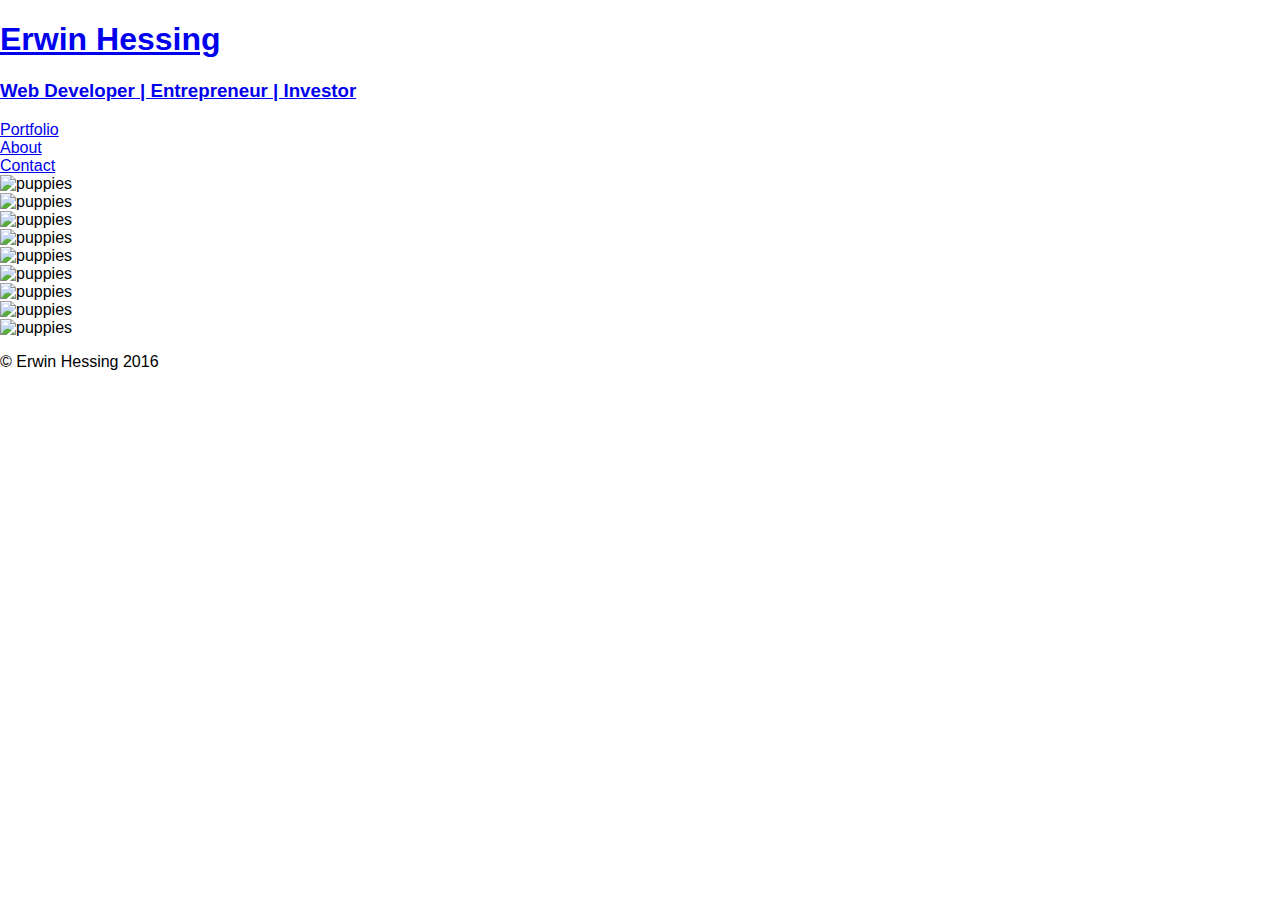
==== index.html @ 4191e218 "Added Images" ====
<!DOCTYPE html>
<html>
  <head>
    <meta charset="utf-8">
    <link rel="stylesheet" href="css/style.css" typetype="text/css" />
    <link rel="stylesheet" href="css/normalize.css" typetype="text/css" />
    <title>Erwin Hessing Portfolio</title>      
    </style>
  </head>
  <body>
    <header>
      <a href="index.html">
        <h1>Erwin Hessing</h1>
        <h3>Web Developer | Entrepreneur | Investor</h3>
      </a>
      <nav>
        <ul>
          <li><a href="index.html">Portfolio</a></li>
          <li><a href="about.html">About</a></li>
          <li><a href="contact.html">Contact</a></li>
          
        </ul>
      </nav>
      
      
      
    </header>
    <section>
      <ul>
        <li><img src="https://wallpaperscraft.com/image/husky_puppy_blue-eyed_baby_52672_1024x768.jpg" alt="puppies"> </li>
        <li><img src="http://www.wallpaperhi.com/thumbnails/detail/20120317/animals%20dogs%20puppies%201024x768%20wallpaper_www.wallpaperhi.com_99.jpg" alt="puppies"></li>
        <li><img src="http://www.mrwallpaper.com/wallpapers/corgi-puppy-1024x768.jpg" alt="puppies"></li>
        <li><img src="http://www.mrwallpaper.com/wallpapers/Yawning-Puppy-1024x768.jpg" alt="puppies"> </li>
        <li><img src="http://eskipaper.com/images/cute-puppy-14.jpg" alt="puppies"></li>
        <li><img src="http://www.mrwallpaper.com/wallpapers/corgi-puppies-1024x768.jpg" alt="puppies"></li>
        <li><img src="http://www.mrwallpaper.com/wallpapers/puppy-husky-1024x768.jpg" alt="puppies"> </li>
        <li><img src="http://cdn.allwallpaper.in/wallpapers/1024x768/9709/animals-dogs-puppies-retriever-1024x768-wallpaper.jpg" alt="puppies"></li>
        <li><img src="http://www.wallpapersxl.com/wallpapers/1024x768/westie/188819/westie-puppies-188819.jpg" alt="puppies"></li>
      </ul>
    </section>
    <footer>
      <p>&copy Erwin Hessing 2016 </p>
    </footer>
  </body>
</html>
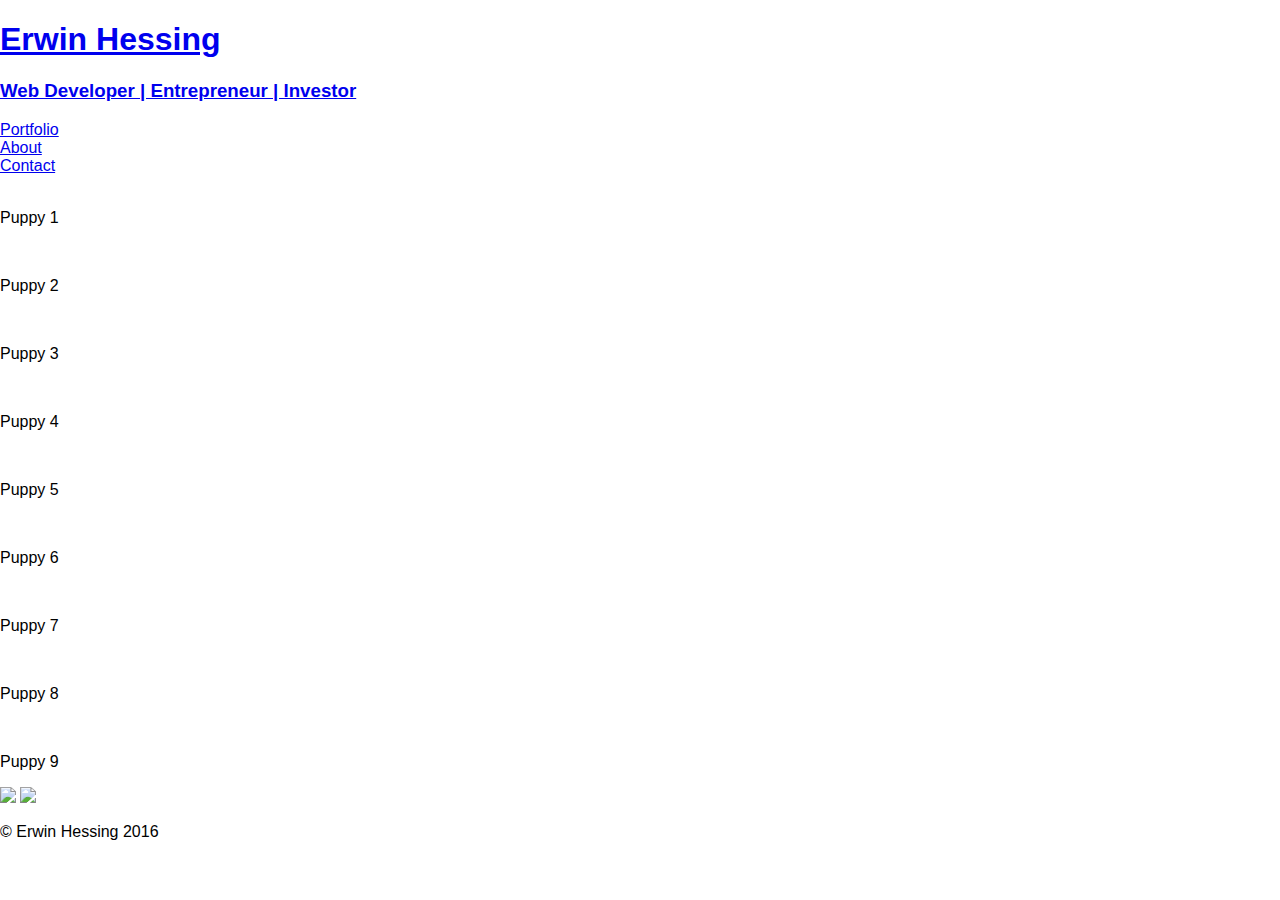
==== commit 5960ed8d: "Added Social Media Icons" ====
--- a/index.html
+++ b/index.html
@@ -27,18 +27,47 @@
     </header>
     <section>
       <ul>
-        <li><img src="https://wallpaperscraft.com/image/husky_puppy_blue-eyed_baby_52672_1024x768.jpg" alt="puppies"> </li>
-        <li><img src="http://www.wallpaperhi.com/thumbnails/detail/20120317/animals%20dogs%20puppies%201024x768%20wallpaper_www.wallpaperhi.com_99.jpg" alt="puppies"></li>
-        <li><img src="http://www.mrwallpaper.com/wallpapers/corgi-puppy-1024x768.jpg" alt="puppies"></li>
-        <li><img src="http://www.mrwallpaper.com/wallpapers/Yawning-Puppy-1024x768.jpg" alt="puppies"> </li>
-        <li><img src="http://eskipaper.com/images/cute-puppy-14.jpg" alt="puppies"></li>
-        <li><img src="http://www.mrwallpaper.com/wallpapers/corgi-puppies-1024x768.jpg" alt="puppies"></li>
-        <li><img src="http://www.mrwallpaper.com/wallpapers/puppy-husky-1024x768.jpg" alt="puppies"> </li>
-        <li><img src="http://cdn.allwallpaper.in/wallpapers/1024x768/9709/animals-dogs-puppies-retriever-1024x768-wallpaper.jpg" alt="puppies"></li>
-        <li><img src="http://www.wallpapersxl.com/wallpapers/1024x768/westie/188819/westie-puppies-188819.jpg" alt="puppies"></li>
+        <li>
+          <img src="https://wallpaperscraft.com/image/husky_puppy_blue-eyed_baby_52672_1024x768.jpg" alt=""> 
+          <p>Puppy 1</p>
+        </li>
+        <li>
+          <img src="http://www.wallpaperhi.com/thumbnails/detail/20120317/animals%20dogs%20puppies%201024x768%20wallpaper_www.wallpaperhi.com_99.jpg" alt="">
+          <p>Puppy 2</p>  
+        </li>
+        <li>
+          <img src="http://www.mrwallpaper.com/wallpapers/corgi-puppy-1024x768.jpg" alt="">
+          <p>Puppy 3</p>          
+        </li>
+        <li>
+          <img src="http://www.mrwallpaper.com/wallpapers/Yawning-Puppy-1024x768.jpg" alt=""> 
+          <p>Puppy 4</p>
+        </li>
+        <li>
+          <img src="http://eskipaper.com/images/cute-puppy-14.jpg" alt="">
+          <p>Puppy 5</p>        
+        </li>
+        <li>
+          <img src="http://www.mrwallpaper.com/wallpapers/corgi-puppies-1024x768.jpg" alt="">
+          <p>Puppy 6</p>        
+        </li>
+        <li>
+          <img src="http://www.mrwallpaper.com/wallpapers/puppy-husky-1024x768.jpg" alt=""> 
+          <p>Puppy 7</p>          
+        </li>
+        <li>
+          <img src="http://cdn.allwallpaper.in/wallpapers/1024x768/9709/animals-dogs-puppies-retriever-1024x768-wallpaper.jpg" alt="">
+          <p>Puppy 8</p>        
+        </li>
+        <li>
+          <img src="http://www.wallpapersxl.com/wallpapers/1024x768/westie/188819/westie-puppies-188819.jpg" alt="">
+          <p>Puppy 9</p>
+        </li>
       </ul>
     </section>
     <footer>
+      <a href="www.facebook.com"><img src="https://cdn0.iconfinder.com/data/icons/yooicons_set01_socialbookmarks/512/social_facebook_box_blue.png" alt"Facebook Account"></a>
+      <a href="www.twitter.com"><img src="http://www.freelargeimages.com/wp-content/uploads/2015/05/Twitter_Logo_Hd_Png_03.png" alt"Twitter Account"></a>
       <p>&copy Erwin Hessing 2016 </p>
     </footer>
   </body>
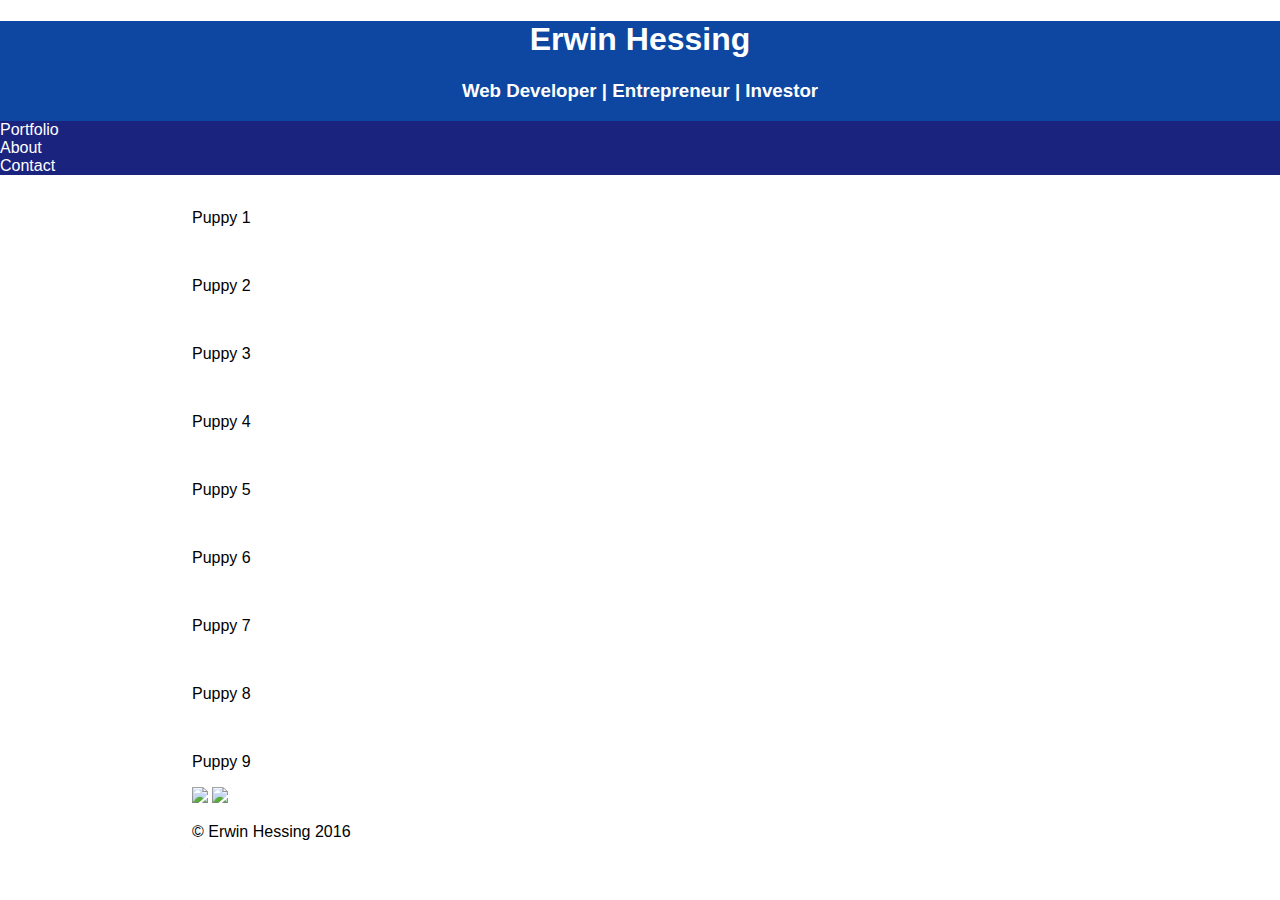
==== commit 2260ccba: "Basic CSS added" ====
--- a/index.html
+++ b/index.html
@@ -2,14 +2,15 @@
 <html>
   <head>
     <meta charset="utf-8">
+    <link rel="stylesheet" href="css/normalize.css" typetype="text/css" />    
     <link rel="stylesheet" href="css/style.css" typetype="text/css" />
-    <link rel="stylesheet" href="css/normalize.css" typetype="text/css" />
+
     <title>Erwin Hessing Portfolio</title>      
     </style>
   </head>
   <body>
     <header>
-      <a href="index.html">
+      <a href="index.html" id="logo">
         <h1>Erwin Hessing</h1>
         <h3>Web Developer | Entrepreneur | Investor</h3>
       </a>
@@ -21,54 +22,58 @@
           
         </ul>
       </nav>
-      
-      
-      
+     
+     
     </header>
-    <section>
-      <ul>
-        <li>
-          <img src="https://wallpaperscraft.com/image/husky_puppy_blue-eyed_baby_52672_1024x768.jpg" alt=""> 
-          <p>Puppy 1</p>
-        </li>
-        <li>
-          <img src="http://www.wallpaperhi.com/thumbnails/detail/20120317/animals%20dogs%20puppies%201024x768%20wallpaper_www.wallpaperhi.com_99.jpg" alt="">
-          <p>Puppy 2</p>  
-        </li>
-        <li>
-          <img src="http://www.mrwallpaper.com/wallpapers/corgi-puppy-1024x768.jpg" alt="">
-          <p>Puppy 3</p>          
-        </li>
-        <li>
-          <img src="http://www.mrwallpaper.com/wallpapers/Yawning-Puppy-1024x768.jpg" alt=""> 
-          <p>Puppy 4</p>
-        </li>
-        <li>
-          <img src="http://eskipaper.com/images/cute-puppy-14.jpg" alt="">
-          <p>Puppy 5</p>        
-        </li>
-        <li>
-          <img src="http://www.mrwallpaper.com/wallpapers/corgi-puppies-1024x768.jpg" alt="">
-          <p>Puppy 6</p>        
-        </li>
-        <li>
-          <img src="http://www.mrwallpaper.com/wallpapers/puppy-husky-1024x768.jpg" alt=""> 
-          <p>Puppy 7</p>          
-        </li>
-        <li>
-          <img src="http://cdn.allwallpaper.in/wallpapers/1024x768/9709/animals-dogs-puppies-retriever-1024x768-wallpaper.jpg" alt="">
-          <p>Puppy 8</p>        
-        </li>
-        <li>
-          <img src="http://www.wallpapersxl.com/wallpapers/1024x768/westie/188819/westie-puppies-188819.jpg" alt="">
-          <p>Puppy 9</p>
-        </li>
-      </ul>
-    </section>
-    <footer>
-      <a href="www.facebook.com"><img src="https://cdn0.iconfinder.com/data/icons/yooicons_set01_socialbookmarks/512/social_facebook_box_blue.png" alt"Facebook Account"></a>
-      <a href="www.twitter.com"><img src="http://www.freelargeimages.com/wp-content/uploads/2015/05/Twitter_Logo_Hd_Png_03.png" alt"Twitter Account"></a>
-      <p>&copy Erwin Hessing 2016 </p>
-    </footer>
+    
+    <div id="wrapper">
+      <section>
+        <ul>
+          <li>
+            <img src="https://wallpaperscraft.com/image/husky_puppy_blue-eyed_baby_52672_1024x768.jpg" alt=""> 
+            <p>Puppy 1</p>
+          </li>
+          <li>
+            <img src="http://www.wallpaperhi.com/thumbnails/detail/20120317/animals%20dogs%20puppies%201024x768%20wallpaper_www.wallpaperhi.com_99.jpg" alt="">
+            <p>Puppy 2</p>  
+          </li>
+          <li>
+            <img src="http://www.mrwallpaper.com/wallpapers/corgi-puppy-1024x768.jpg" alt="">
+            <p>Puppy 3</p>          
+          </li>
+          <li>
+            <img src="http://www.mrwallpaper.com/wallpapers/Yawning-Puppy-1024x768.jpg" alt=""> 
+            <p>Puppy 4</p>
+          </li>
+          <li>
+            <img src="http://eskipaper.com/images/cute-puppy-14.jpg" alt="">
+            <p>Puppy 5</p>        
+          </li>
+          <li>
+            <img src="http://www.mrwallpaper.com/wallpapers/corgi-puppies-1024x768.jpg" alt="">
+            <p>Puppy 6</p>        
+          </li>
+          <li>
+            <img src="http://www.mrwallpaper.com/wallpapers/puppy-husky-1024x768.jpg" alt=""> 
+            <p>Puppy 7</p>          
+          </li>
+          <li>
+            <img src="http://cdn.allwallpaper.in/wallpapers/1024x768/9709/animals-dogs-puppies-retriever-1024x768-wallpaper.jpg" alt="">
+            <p>Puppy 8</p>        
+          </li>
+          <li>
+            <img src="http://www.wallpapersxl.com/wallpapers/1024x768/westie/188819/westie-puppies-188819.jpg" alt="">
+            <p>Puppy 9</p>
+          </li>
+        </ul>
+      </section>
+      <footer>
+        <a href="www.facebook.com"><img src="https://cdn0.iconfinder.com/data/icons/yooicons_set01_socialbookmarks/512/social_facebook_box_blue.png" alt"Facebook Account"></a>
+        <a href="www.twitter.com"><img src="http://www.freelargeimages.com/wp-content/uploads/2015/05/Twitter_Logo_Hd_Png_03.png" alt"Twitter Account"></a>
+        <p>&copy Erwin Hessing 2016 </p>
+      </footer>
+    </div>
+  
+  
   </body>
 </html>
--- a/css/style.css
+++ b/css/style.css
@@ -0,0 +1,38 @@
+a {
+    text-decoration: none;
+}
+
+
+#wrapper{
+    max-width:70%;
+    margin: 0 auto;
+    padding: 0 5%;
+}
+
+#logo {
+    text-align: center;
+    margin: 0;
+}
+
+img {
+    width: 50%;
+}
+
+header{
+    background: #0D47A1;
+    border-color:blue;
+
+    
+}
+
+nav {
+    background: #1A237E;
+}
+
+h1, h3 {
+    color:white;
+}
+
+nav a, nav a:visited{
+    color:white;
+}
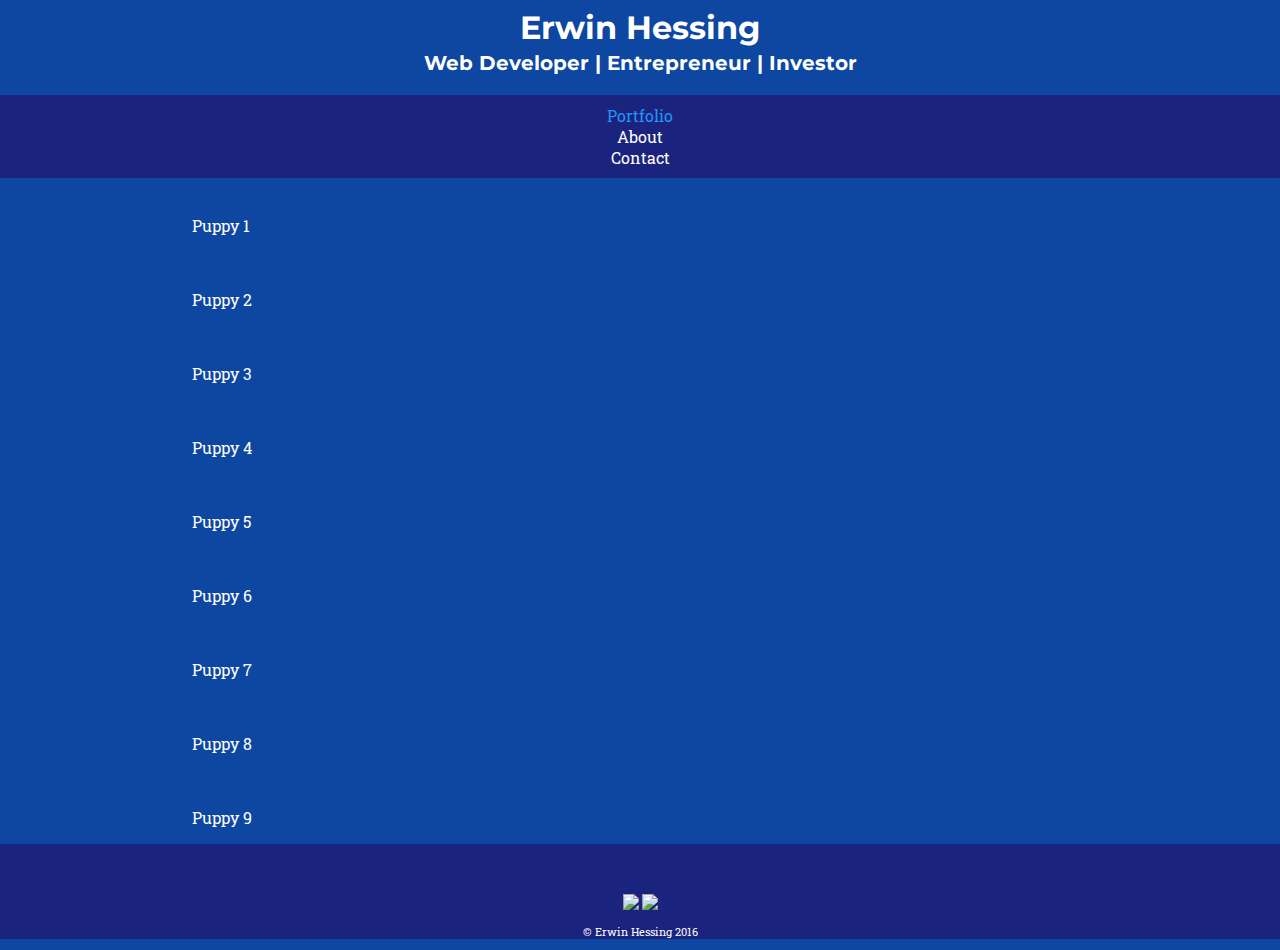
==== commit 5706a351: "added Fonts and colours" ====
--- a/index.html
+++ b/index.html
@@ -2,8 +2,10 @@
 <html>
   <head>
     <meta charset="utf-8">
-    <link rel="stylesheet" href="css/normalize.css" typetype="text/css" />    
+    <link rel="stylesheet" href="css/normalize.css" typetype="text/css" />   
+    <link href='https://fonts.googleapis.com/css?family=Montserrat:400,700|Roboto+Slab:400,700' rel='stylesheet' type='text/css'>    
     <link rel="stylesheet" href="css/style.css" typetype="text/css" />
+    
 
     <title>Erwin Hessing Portfolio</title>      
     </style>
@@ -12,11 +14,11 @@
     <header>
       <a href="index.html" id="logo">
         <h1>Erwin Hessing</h1>
-        <h3>Web Developer | Entrepreneur | Investor</h3>
+        <h2>Web Developer | Entrepreneur | Investor</h2>
       </a>
       <nav>
         <ul>
-          <li><a href="index.html">Portfolio</a></li>
+          <li><a href="index.html" class="selected">Portfolio</a></li>
           <li><a href="about.html">About</a></li>
           <li><a href="contact.html">Contact</a></li>
           
@@ -67,12 +69,13 @@
           </li>
         </ul>
       </section>
+    </div>  
       <footer>
         <a href="www.facebook.com"><img src="https://cdn0.iconfinder.com/data/icons/yooicons_set01_socialbookmarks/512/social_facebook_box_blue.png" alt"Facebook Account"></a>
         <a href="www.twitter.com"><img src="http://www.freelargeimages.com/wp-content/uploads/2015/05/Twitter_Logo_Hd_Png_03.png" alt"Twitter Account"></a>
         <p>&copy Erwin Hessing 2016 </p>
       </footer>
-    </div>
+
   
   
   </body>
--- a/css/style.css
+++ b/css/style.css
@@ -1,6 +1,6 @@
-a {
-    text-decoration: none;
-}
+/*************************** 
+General 
+***************************/
 
 
 #wrapper{
@@ -9,30 +9,97 @@
     padding: 0 5%;
 }
 
+a {
+    text-decoration: none;
+}
+
+
+/*************************** 
+Heading
+***************************/
+
 #logo {
     text-align: center;
     margin: 0;
 }
 
+h1 {
+    margin: 15px 0 ;
+    font-size:2em;
+    line-height: 0.8em;
+    color: #fff;
+}
+
+h2 {
+    font-size: 1.25em; 
+    margin: -5px 0 0;
+    color: #fff;
+}
+
+nav{
+    text-align: center;
+    padding: 10px 0;
+    margin: 20px 0 0;
+}
+
+/* Font Color */
+
+
+body, nav a, nav a:visited {
+    color: #fff;
+}
+
+/* Nav Links */
+.selected , nav a:hover{
+    color:#2196F3;
+}
+
+/* Background */
+
+header, body {
+    background: #0D47A1;
+}
+
+nav, footer {
+    background: #1A237E;
+}
+
+
+/*************************** 
+Font
+***************************/
+
+header {
+  font-family: 'Montserrat', sans-serif;  
+}
+
+body, nav {
+    font-family: 'Roboto Slab', serif;
+}
+
+
+
+/*************************** 
+Body
+***************************/
+
 img {
     width: 50%;
 }
 
-header{
-    background: #0D47A1;
-    border-color:blue;
 
+
+/*************************** 
+Footer
+***************************/
+
+footer{
+    font-size:0.7em;
+    text-align: center;
+    padding-top:50px;
     
 }
 
-nav {
-    background: #1A237E;
-}
-
-h1, h3 {
-    color:white;
-}
-
-nav a, nav a:visited{
-    color:white;
-}
+footer img {
+    width : 5%;
+}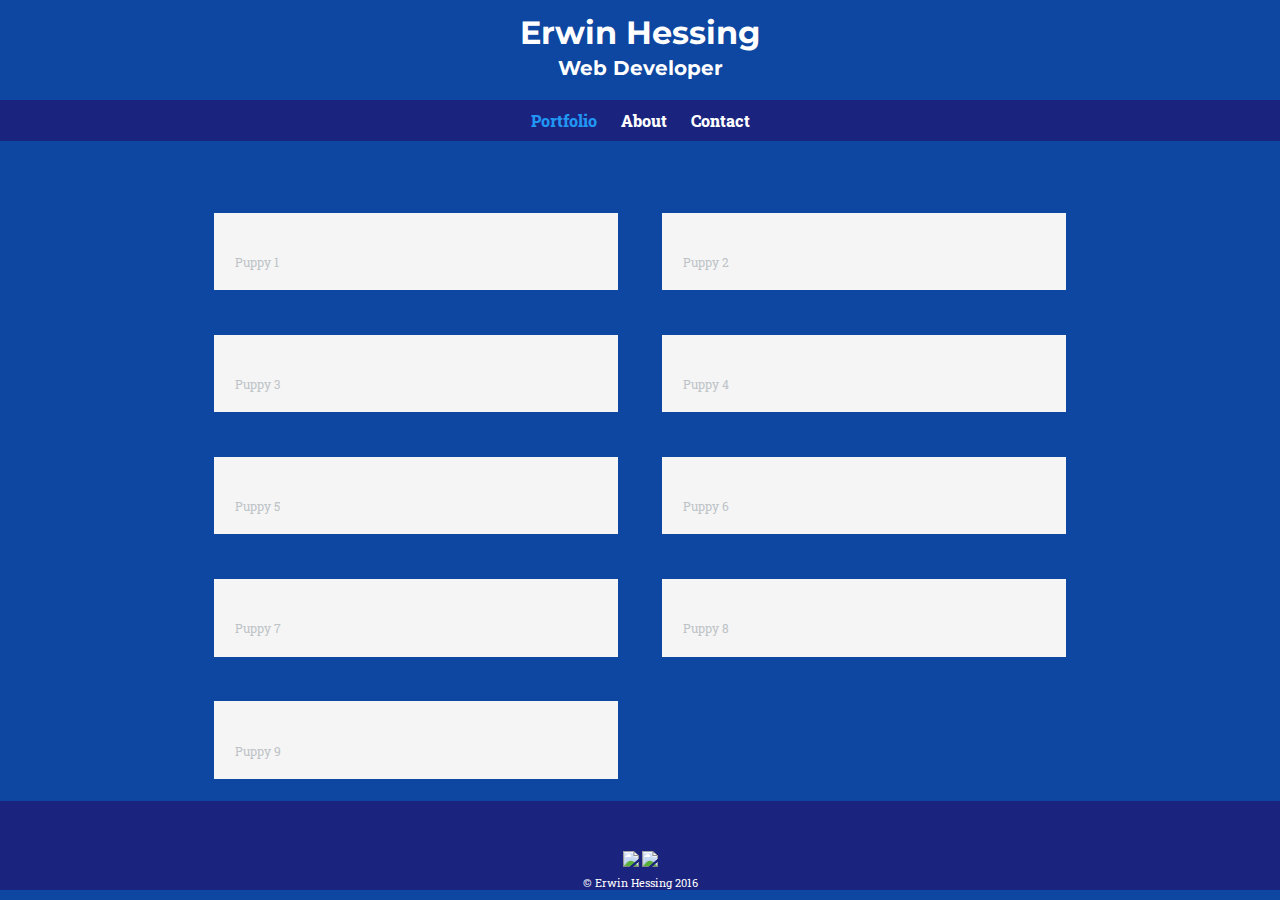
==== commit 195a5390: "added CSS to portfolio images" ====
--- a/index.html
+++ b/index.html
@@ -14,7 +14,7 @@
     <header>
       <a href="index.html" id="logo">
         <h1>Erwin Hessing</h1>
-        <h2>Web Developer | Entrepreneur | Investor</h2>
+        <h2>Web Developer</h2>
       </a>
       <nav>
         <ul>
@@ -28,47 +28,67 @@
      
     </header>
     
-    <div id="wrapper">
-      <section>
-        <ul>
+    <div >
+      <section id="wrapper">
+        <ul id="gallery">
           <li>
-            <img src="https://wallpaperscraft.com/image/husky_puppy_blue-eyed_baby_52672_1024x768.jpg" alt=""> 
-            <p>Puppy 1</p>
+            <a href="https://wallpaperscraft.com/image/husky_puppy_blue-eyed_baby_52672_1024x768.jpg">
+              <img src="https://wallpaperscraft.com/image/husky_puppy_blue-eyed_baby_52672_1024x768.jpg" alt=""> 
+              <p>Puppy 1</p>
+            </a>
           </li>
           <li>
-            <img src="http://www.wallpaperhi.com/thumbnails/detail/20120317/animals%20dogs%20puppies%201024x768%20wallpaper_www.wallpaperhi.com_99.jpg" alt="">
-            <p>Puppy 2</p>  
+            <a href="http://www.wallpaperhi.com/thumbnails/detail/20120317/animals%20dogs%20puppies%201024x768%20wallpaper_www.wallpaperhi.com_99.jpg">
+              <img src="http://www.wallpaperhi.com/thumbnails/detail/20120317/animals%20dogs%20puppies%201024x768%20wallpaper_www.wallpaperhi.com_99.jpg" alt="">
+              <p>Puppy 2</p>  
+              </a>
           </li>
           <li>
-            <img src="http://www.mrwallpaper.com/wallpapers/corgi-puppy-1024x768.jpg" alt="">
-            <p>Puppy 3</p>          
+            <a href="http://www.mrwallpaper.com/wallpapers/corgi-puppy-1024x768.jpg">
+              <img src="http://www.mrwallpaper.com/wallpapers/corgi-puppy-1024x768.jpg" alt="">
+              <p>Puppy 3</p>
+            </a>
           </li>
           <li>
-            <img src="http://www.mrwallpaper.com/wallpapers/Yawning-Puppy-1024x768.jpg" alt=""> 
-            <p>Puppy 4</p>
+            <a href="http://www.mrwallpaper.com/wallpapers/corgi-puppy-1024x768.jpg">
+              <img src="http://www.mrwallpaper.com/wallpapers/Yawning-Puppy-1024x768.jpg" alt=""> 
+              <p>Puppy 4</p>
+            </a>
           </li>
           <li>
-            <img src="http://eskipaper.com/images/cute-puppy-14.jpg" alt="">
-            <p>Puppy 5</p>        
+            <a href="http://eskipaper.com/images/cute-puppy-14.jpg">
+              <img src="http://eskipaper.com/images/cute-puppy-14.jpg" alt="">
+              <p>Puppy 5</p>   
+            </a>
           </li>
           <li>
-            <img src="http://www.mrwallpaper.com/wallpapers/corgi-puppies-1024x768.jpg" alt="">
-            <p>Puppy 6</p>        
+            <a href="http://www.mrwallpaper.com/wallpapers/corgi-puppies-1024x768.jpg">
+              <img src="http://www.mrwallpaper.com/wallpapers/corgi-puppies-1024x768.jpg" alt="">
+              <p>Puppy 6</p>   
+            </a>
           </li>
           <li>
-            <img src="http://www.mrwallpaper.com/wallpapers/puppy-husky-1024x768.jpg" alt=""> 
-            <p>Puppy 7</p>          
+            <a href="http://www.mrwallpaper.com/wallpapers/puppy-husky-1024x768.jpg">
+              <img src="http://www.mrwallpaper.com/wallpapers/puppy-husky-1024x768.jpg" alt=""> 
+              <p>Puppy 7</p>  
+            </a>
           </li>
           <li>
-            <img src="http://cdn.allwallpaper.in/wallpapers/1024x768/9709/animals-dogs-puppies-retriever-1024x768-wallpaper.jpg" alt="">
-            <p>Puppy 8</p>        
+            <a href="http://cdn.allwallpaper.in/wallpapers/1024x768/9709/animals-dogs-puppies-retriever-1024x768-wallpaper.jpg">
+              <img src="http://cdn.allwallpaper.in/wallpapers/1024x768/9709/animals-dogs-puppies-retriever-1024x768-wallpaper.jpg" alt="">
+              <p>Puppy 8</p> 
+            </a>
           </li>
           <li>
-            <img src="http://www.wallpapersxl.com/wallpapers/1024x768/westie/188819/westie-puppies-188819.jpg" alt="">
-            <p>Puppy 9</p>
+            <a href="http://www.wallpapersxl.com/wallpapers/1024x768/westie/188819/westie-puppies-188819.jpg">
+              <img src="http://www.wallpapersxl.com/wallpapers/1024x768/westie/188819/westie-puppies-188819.jpg" alt="">
+              <p>Puppy 9</p>
+            </a>
           </li>
         </ul>
       </section>
+      
+      
     </div>  
       <footer>
         <a href="www.facebook.com"><img src="https://cdn0.iconfinder.com/data/icons/yooicons_set01_socialbookmarks/512/social_facebook_box_blue.png" alt"Facebook Account"></a>
--- a/css/style.css
+++ b/css/style.css
@@ -1,27 +1,24 @@
-/*************************** 
-General 
-***************************/
 
-
-#wrapper{
-    max-width:70%;
-    margin: 0 auto;
-    padding: 0 5%;
-}
-
-a {
-    text-decoration: none;
-}
 
 
 /*************************** 
 Heading
 ***************************/
 
+header{
+    float:left;
+    margin: 0 0 30px 0;
+    padding: 5px 0 0 0;
+    width: 100%;
+
+}
+
 #logo {
     text-align: center;
     margin: 0;
 }
+
+
 
 h1 {
     margin: 15px 0 ;
@@ -36,11 +33,32 @@
     color: #fff;
 }
 
-nav{
+
+/*************************** 
+Navigation
+***************************/
+
+nav {
     text-align: center;
     padding: 10px 0;
-    margin: 20px 0 0;
+    margin: 20px 0 20px;
 }
+
+nav ul{
+    list-style:none;
+    margin: 0 10px;
+    padding:0;
+}
+
+nav li {
+    display:inline-block;
+}
+
+nav a {
+    font-weight: 800;
+    padding: 15px 10px;
+}
+
 
 /* Font Color */
 
@@ -77,15 +95,24 @@
     font-family: 'Roboto Slab', serif;
 }
 
+/*************************** 
+General 
+***************************/
 
 
-/*************************** 
-Body
-***************************/
+#wrapper{
+    max-width:70%;
+    margin: 0 auto;
+    padding: 0 5%;
+}
 
-img {
-    width: 50%;
+a {
+    text-decoration: none;
 }
+
+
+
+
 
 
 
@@ -97,9 +124,45 @@
     font-size:0.7em;
     text-align: center;
     padding-top:50px;
-    
+    margin-top: 50px;
+    clear: both;
+}
+
+footer p {
+    margin:5px 0 0 0;
 }
 
 footer img {
-    width : 5%;
+    width : 10%;
+}
+
+
+/*************************** 
+Page Portfolio
+***************************/
+
+#gallery {
+    margin: 0;
+    padding: 0;
+    list-style: none;
+}
+
+#gallery li {
+    float: left;
+    width: 45%;
+    margin: 2.5%;
+    background-color: #f5f5f5;
+
+}
+
+#gallery li a p {
+    margin:0;
+    padding:5%;
+    font-size:0.75em;
+    color:#bdc3c7;
+}
+
+img{
+    width:100%
+    
 }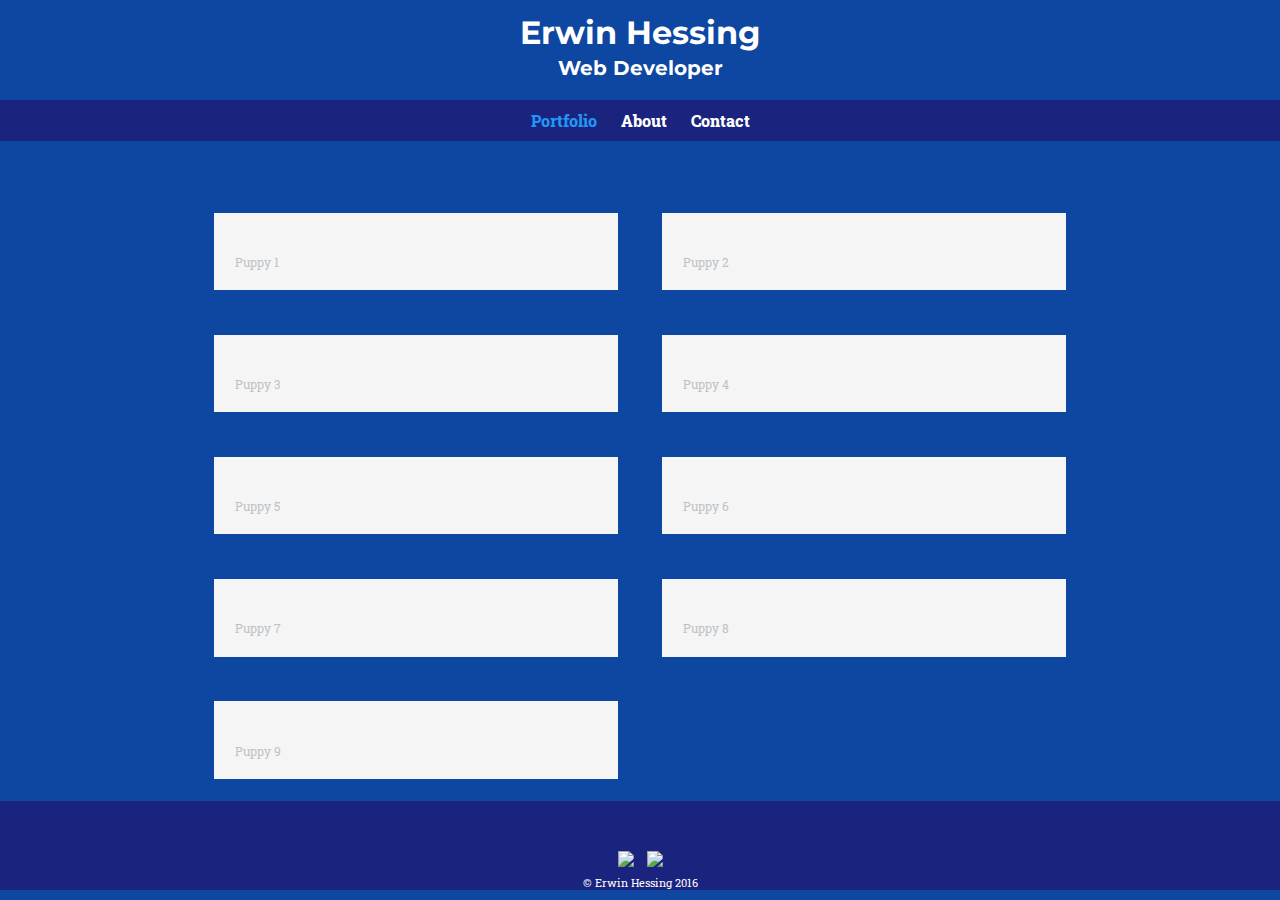
==== commit d55eac12: "added About page" ====
--- a/index.html
+++ b/index.html
@@ -28,68 +28,68 @@
      
     </header>
     
-    <div >
-      <section id="wrapper">
-        <ul id="gallery">
-          <li>
-            <a href="https://wallpaperscraft.com/image/husky_puppy_blue-eyed_baby_52672_1024x768.jpg">
-              <img src="https://wallpaperscraft.com/image/husky_puppy_blue-eyed_baby_52672_1024x768.jpg" alt=""> 
-              <p>Puppy 1</p>
+  
+    <section id="wrapper">
+      <ul id="gallery">
+        <li>
+          <a href="https://wallpaperscraft.com/image/husky_puppy_blue-eyed_baby_52672_1024x768.jpg">
+            <img src="https://wallpaperscraft.com/image/husky_puppy_blue-eyed_baby_52672_1024x768.jpg" alt=""> 
+            <p>Puppy 1</p>
+          </a>
+        </li>
+        <li>
+          <a href="http://www.wallpaperhi.com/thumbnails/detail/20120317/animals%20dogs%20puppies%201024x768%20wallpaper_www.wallpaperhi.com_99.jpg">
+            <img src="http://www.wallpaperhi.com/thumbnails/detail/20120317/animals%20dogs%20puppies%201024x768%20wallpaper_www.wallpaperhi.com_99.jpg" alt="">
+            <p>Puppy 2</p>  
             </a>
-          </li>
-          <li>
-            <a href="http://www.wallpaperhi.com/thumbnails/detail/20120317/animals%20dogs%20puppies%201024x768%20wallpaper_www.wallpaperhi.com_99.jpg">
-              <img src="http://www.wallpaperhi.com/thumbnails/detail/20120317/animals%20dogs%20puppies%201024x768%20wallpaper_www.wallpaperhi.com_99.jpg" alt="">
-              <p>Puppy 2</p>  
-              </a>
-          </li>
-          <li>
-            <a href="http://www.mrwallpaper.com/wallpapers/corgi-puppy-1024x768.jpg">
-              <img src="http://www.mrwallpaper.com/wallpapers/corgi-puppy-1024x768.jpg" alt="">
-              <p>Puppy 3</p>
-            </a>
-          </li>
-          <li>
-            <a href="http://www.mrwallpaper.com/wallpapers/corgi-puppy-1024x768.jpg">
-              <img src="http://www.mrwallpaper.com/wallpapers/Yawning-Puppy-1024x768.jpg" alt=""> 
-              <p>Puppy 4</p>
-            </a>
-          </li>
-          <li>
-            <a href="http://eskipaper.com/images/cute-puppy-14.jpg">
-              <img src="http://eskipaper.com/images/cute-puppy-14.jpg" alt="">
-              <p>Puppy 5</p>   
-            </a>
-          </li>
-          <li>
-            <a href="http://www.mrwallpaper.com/wallpapers/corgi-puppies-1024x768.jpg">
-              <img src="http://www.mrwallpaper.com/wallpapers/corgi-puppies-1024x768.jpg" alt="">
-              <p>Puppy 6</p>   
-            </a>
-          </li>
-          <li>
-            <a href="http://www.mrwallpaper.com/wallpapers/puppy-husky-1024x768.jpg">
-              <img src="http://www.mrwallpaper.com/wallpapers/puppy-husky-1024x768.jpg" alt=""> 
-              <p>Puppy 7</p>  
-            </a>
-          </li>
-          <li>
-            <a href="http://cdn.allwallpaper.in/wallpapers/1024x768/9709/animals-dogs-puppies-retriever-1024x768-wallpaper.jpg">
-              <img src="http://cdn.allwallpaper.in/wallpapers/1024x768/9709/animals-dogs-puppies-retriever-1024x768-wallpaper.jpg" alt="">
-              <p>Puppy 8</p> 
-            </a>
-          </li>
-          <li>
-            <a href="http://www.wallpapersxl.com/wallpapers/1024x768/westie/188819/westie-puppies-188819.jpg">
-              <img src="http://www.wallpapersxl.com/wallpapers/1024x768/westie/188819/westie-puppies-188819.jpg" alt="">
-              <p>Puppy 9</p>
-            </a>
-          </li>
-        </ul>
-      </section>
+        </li>
+        <li>
+          <a href="http://www.mrwallpaper.com/wallpapers/corgi-puppy-1024x768.jpg">
+            <img src="http://www.mrwallpaper.com/wallpapers/corgi-puppy-1024x768.jpg" alt="">
+            <p>Puppy 3</p>
+          </a>
+        </li>
+        <li>
+          <a href="http://www.mrwallpaper.com/wallpapers/corgi-puppy-1024x768.jpg">
+            <img src="http://www.mrwallpaper.com/wallpapers/Yawning-Puppy-1024x768.jpg" alt=""> 
+            <p>Puppy 4</p>
+          </a>
+        </li>
+        <li>
+          <a href="http://eskipaper.com/images/cute-puppy-14.jpg">
+            <img src="http://eskipaper.com/images/cute-puppy-14.jpg" alt="">
+            <p>Puppy 5</p>   
+          </a>
+        </li>
+        <li>
+          <a href="http://www.mrwallpaper.com/wallpapers/corgi-puppies-1024x768.jpg">
+            <img src="http://www.mrwallpaper.com/wallpapers/corgi-puppies-1024x768.jpg" alt="">
+            <p>Puppy 6</p>   
+          </a>
+        </li>
+        <li>
+          <a href="http://www.mrwallpaper.com/wallpapers/puppy-husky-1024x768.jpg">
+            <img src="http://www.mrwallpaper.com/wallpapers/puppy-husky-1024x768.jpg" alt=""> 
+            <p>Puppy 7</p>  
+          </a>
+        </li>
+        <li>
+          <a href="http://cdn.allwallpaper.in/wallpapers/1024x768/9709/animals-dogs-puppies-retriever-1024x768-wallpaper.jpg">
+            <img src="http://cdn.allwallpaper.in/wallpapers/1024x768/9709/animals-dogs-puppies-retriever-1024x768-wallpaper.jpg" alt="">
+            <p>Puppy 8</p> 
+          </a>
+        </li>
+        <li>
+          <a href="http://www.wallpapersxl.com/wallpapers/1024x768/westie/188819/westie-puppies-188819.jpg">
+            <img src="http://www.wallpapersxl.com/wallpapers/1024x768/westie/188819/westie-puppies-188819.jpg" alt="">
+            <p>Puppy 9</p>
+          </a>
+        </li>
+      </ul>
+    </section>
       
       
-    </div>  
+   
       <footer>
         <a href="www.facebook.com"><img src="https://cdn0.iconfinder.com/data/icons/yooicons_set01_socialbookmarks/512/social_facebook_box_blue.png" alt"Facebook Account"></a>
         <a href="www.twitter.com"><img src="http://www.freelargeimages.com/wp-content/uploads/2015/05/Twitter_Logo_Hd_Png_03.png" alt"Twitter Account"></a>
--- a/css/style.css
+++ b/css/style.css
@@ -134,6 +134,7 @@
 
 footer img {
     width : 10%;
+    margin: 0 5px;
 }
 
 
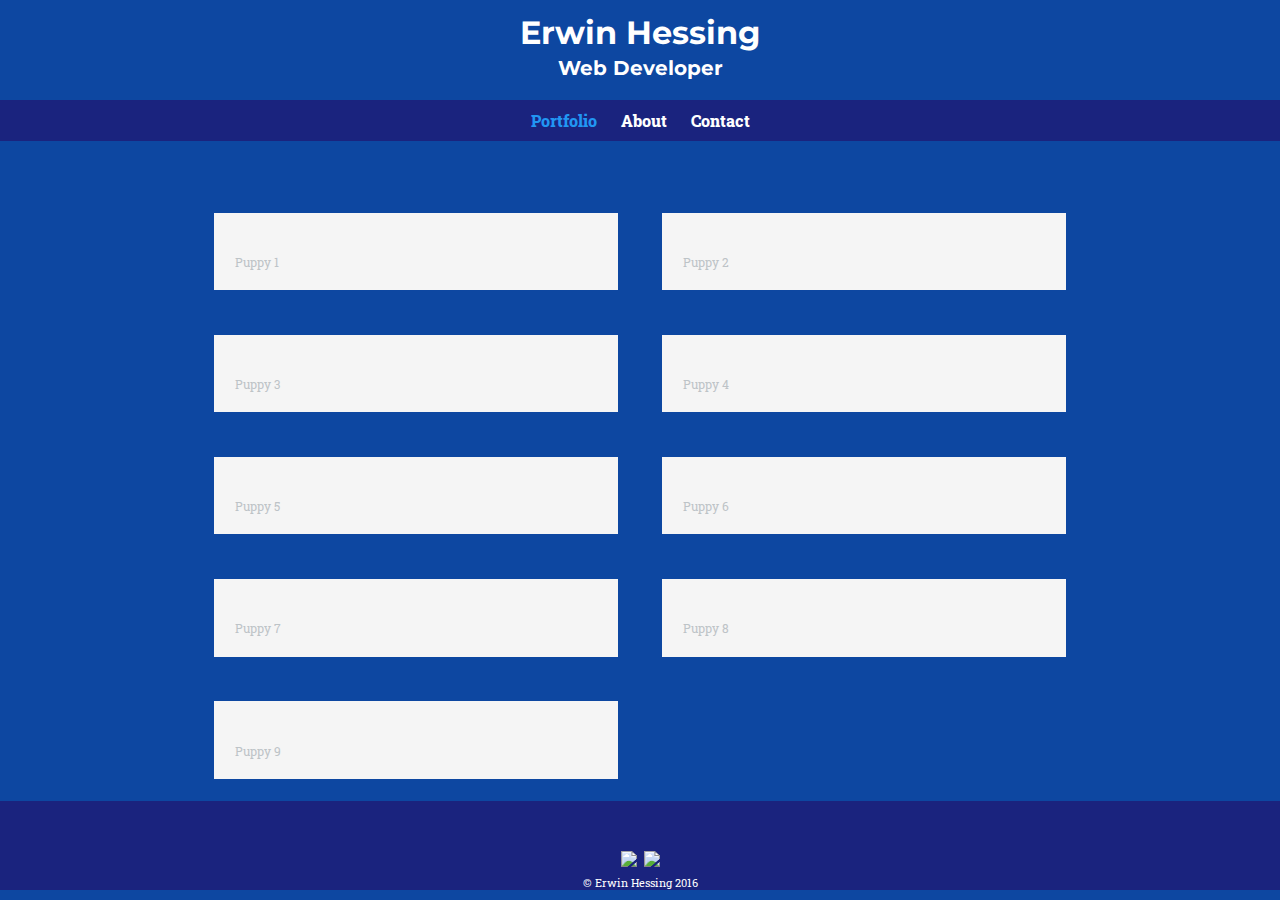
==== commit 3853a89c: "added Contant Page" ====
--- a/index.html
+++ b/index.html
@@ -18,7 +18,7 @@
       </a>
       <nav>
         <ul>
-          <li><a href="index.html" class="selected">Portfolio</a></li>
+          <li><a href="index.html" id="selected">Portfolio</a></li>
           <li><a href="about.html">About</a></li>
           <li><a href="contact.html">Contact</a></li>
           
@@ -28,68 +28,68 @@
      
     </header>
     
-  
-    <section id="wrapper">
-      <ul id="gallery">
-        <li>
-          <a href="https://wallpaperscraft.com/image/husky_puppy_blue-eyed_baby_52672_1024x768.jpg">
-            <img src="https://wallpaperscraft.com/image/husky_puppy_blue-eyed_baby_52672_1024x768.jpg" alt=""> 
-            <p>Puppy 1</p>
-          </a>
-        </li>
-        <li>
-          <a href="http://www.wallpaperhi.com/thumbnails/detail/20120317/animals%20dogs%20puppies%201024x768%20wallpaper_www.wallpaperhi.com_99.jpg">
-            <img src="http://www.wallpaperhi.com/thumbnails/detail/20120317/animals%20dogs%20puppies%201024x768%20wallpaper_www.wallpaperhi.com_99.jpg" alt="">
-            <p>Puppy 2</p>  
+    <div >
+      <section id="wrapper">
+        <ul id="gallery">
+          <li>
+            <a href="https://wallpaperscraft.com/image/husky_puppy_blue-eyed_baby_52672_1024x768.jpg">
+              <img src="https://wallpaperscraft.com/image/husky_puppy_blue-eyed_baby_52672_1024x768.jpg" alt=""> 
+              <p>Puppy 1</p>
             </a>
-        </li>
-        <li>
-          <a href="http://www.mrwallpaper.com/wallpapers/corgi-puppy-1024x768.jpg">
-            <img src="http://www.mrwallpaper.com/wallpapers/corgi-puppy-1024x768.jpg" alt="">
-            <p>Puppy 3</p>
-          </a>
-        </li>
-        <li>
-          <a href="http://www.mrwallpaper.com/wallpapers/corgi-puppy-1024x768.jpg">
-            <img src="http://www.mrwallpaper.com/wallpapers/Yawning-Puppy-1024x768.jpg" alt=""> 
-            <p>Puppy 4</p>
-          </a>
-        </li>
-        <li>
-          <a href="http://eskipaper.com/images/cute-puppy-14.jpg">
-            <img src="http://eskipaper.com/images/cute-puppy-14.jpg" alt="">
-            <p>Puppy 5</p>   
-          </a>
-        </li>
-        <li>
-          <a href="http://www.mrwallpaper.com/wallpapers/corgi-puppies-1024x768.jpg">
-            <img src="http://www.mrwallpaper.com/wallpapers/corgi-puppies-1024x768.jpg" alt="">
-            <p>Puppy 6</p>   
-          </a>
-        </li>
-        <li>
-          <a href="http://www.mrwallpaper.com/wallpapers/puppy-husky-1024x768.jpg">
-            <img src="http://www.mrwallpaper.com/wallpapers/puppy-husky-1024x768.jpg" alt=""> 
-            <p>Puppy 7</p>  
-          </a>
-        </li>
-        <li>
-          <a href="http://cdn.allwallpaper.in/wallpapers/1024x768/9709/animals-dogs-puppies-retriever-1024x768-wallpaper.jpg">
-            <img src="http://cdn.allwallpaper.in/wallpapers/1024x768/9709/animals-dogs-puppies-retriever-1024x768-wallpaper.jpg" alt="">
-            <p>Puppy 8</p> 
-          </a>
-        </li>
-        <li>
-          <a href="http://www.wallpapersxl.com/wallpapers/1024x768/westie/188819/westie-puppies-188819.jpg">
-            <img src="http://www.wallpapersxl.com/wallpapers/1024x768/westie/188819/westie-puppies-188819.jpg" alt="">
-            <p>Puppy 9</p>
-          </a>
-        </li>
-      </ul>
-    </section>
+          </li>
+          <li>
+            <a href="http://www.wallpaperhi.com/thumbnails/detail/20120317/animals%20dogs%20puppies%201024x768%20wallpaper_www.wallpaperhi.com_99.jpg">
+              <img src="http://www.wallpaperhi.com/thumbnails/detail/20120317/animals%20dogs%20puppies%201024x768%20wallpaper_www.wallpaperhi.com_99.jpg" alt="">
+              <p>Puppy 2</p>  
+              </a>
+          </li>
+          <li>
+            <a href="http://www.mrwallpaper.com/wallpapers/corgi-puppy-1024x768.jpg">
+              <img src="http://www.mrwallpaper.com/wallpapers/corgi-puppy-1024x768.jpg" alt="">
+              <p>Puppy 3</p>
+            </a>
+          </li>
+          <li>
+            <a href="http://www.mrwallpaper.com/wallpapers/corgi-puppy-1024x768.jpg">
+              <img src="http://www.mrwallpaper.com/wallpapers/Yawning-Puppy-1024x768.jpg" alt=""> 
+              <p>Puppy 4</p>
+            </a>
+          </li>
+          <li>
+            <a href="http://eskipaper.com/images/cute-puppy-14.jpg">
+              <img src="http://eskipaper.com/images/cute-puppy-14.jpg" alt="">
+              <p>Puppy 5</p>   
+            </a>
+          </li>
+          <li>
+            <a href="http://www.mrwallpaper.com/wallpapers/corgi-puppies-1024x768.jpg">
+              <img src="http://www.mrwallpaper.com/wallpapers/corgi-puppies-1024x768.jpg" alt="">
+              <p>Puppy 6</p>   
+            </a>
+          </li>
+          <li>
+            <a href="http://www.mrwallpaper.com/wallpapers/puppy-husky-1024x768.jpg">
+              <img src="http://www.mrwallpaper.com/wallpapers/puppy-husky-1024x768.jpg" alt=""> 
+              <p>Puppy 7</p>  
+            </a>
+          </li>
+          <li>
+            <a href="http://cdn.allwallpaper.in/wallpapers/1024x768/9709/animals-dogs-puppies-retriever-1024x768-wallpaper.jpg">
+              <img src="http://cdn.allwallpaper.in/wallpapers/1024x768/9709/animals-dogs-puppies-retriever-1024x768-wallpaper.jpg" alt="">
+              <p>Puppy 8</p> 
+            </a>
+          </li>
+          <li>
+            <a href="http://www.wallpapersxl.com/wallpapers/1024x768/westie/188819/westie-puppies-188819.jpg">
+              <img src="http://www.wallpapersxl.com/wallpapers/1024x768/westie/188819/westie-puppies-188819.jpg" alt="">
+              <p>Puppy 9</p>
+            </a>
+          </li>
+        </ul>
+      </section>
       
       
-   
+    </div>  
       <footer>
         <a href="www.facebook.com"><img src="https://cdn0.iconfinder.com/data/icons/yooicons_set01_socialbookmarks/512/social_facebook_box_blue.png" alt"Facebook Account"></a>
         <a href="www.twitter.com"><img src="http://www.freelargeimages.com/wp-content/uploads/2015/05/Twitter_Logo_Hd_Png_03.png" alt"Twitter Account"></a>
--- a/css/style.css
+++ b/css/style.css
@@ -68,9 +68,10 @@
 }
 
 /* Nav Links */
-.selected , nav a:hover{
+nav a:hover, #selected{
     color:#2196F3;
 }
+
 
 /* Background */
 
@@ -111,6 +112,9 @@
 }
 
 
+h3{
+	margin: 0 0 1em 0;
+}
 
 
 
@@ -133,8 +137,8 @@
 }
 
 footer img {
-    width : 10%;
-    margin: 0 5px;
+    width : 5%;
+    margin: 0 2px;
 }
 
 
@@ -166,4 +170,32 @@
 img{
     width:100%
     
+}
+
+/*************************** 
+About Page
+***************************/
+
+.profile-pic {
+	display:block;
+	max-width: 150px;
+	margin: 0 auto 30px;
+	border-radius:50px;
+}
+
+
+/*************************** 
+Contact Page
+***************************/
+
+.contact-info{
+	list-style:none;
+	padding:0;
+	margin:0;
+	font-size:0.9em;
+
+}
+
+section ul li a, section ul li a:visited {
+    color: #2196F3;
 }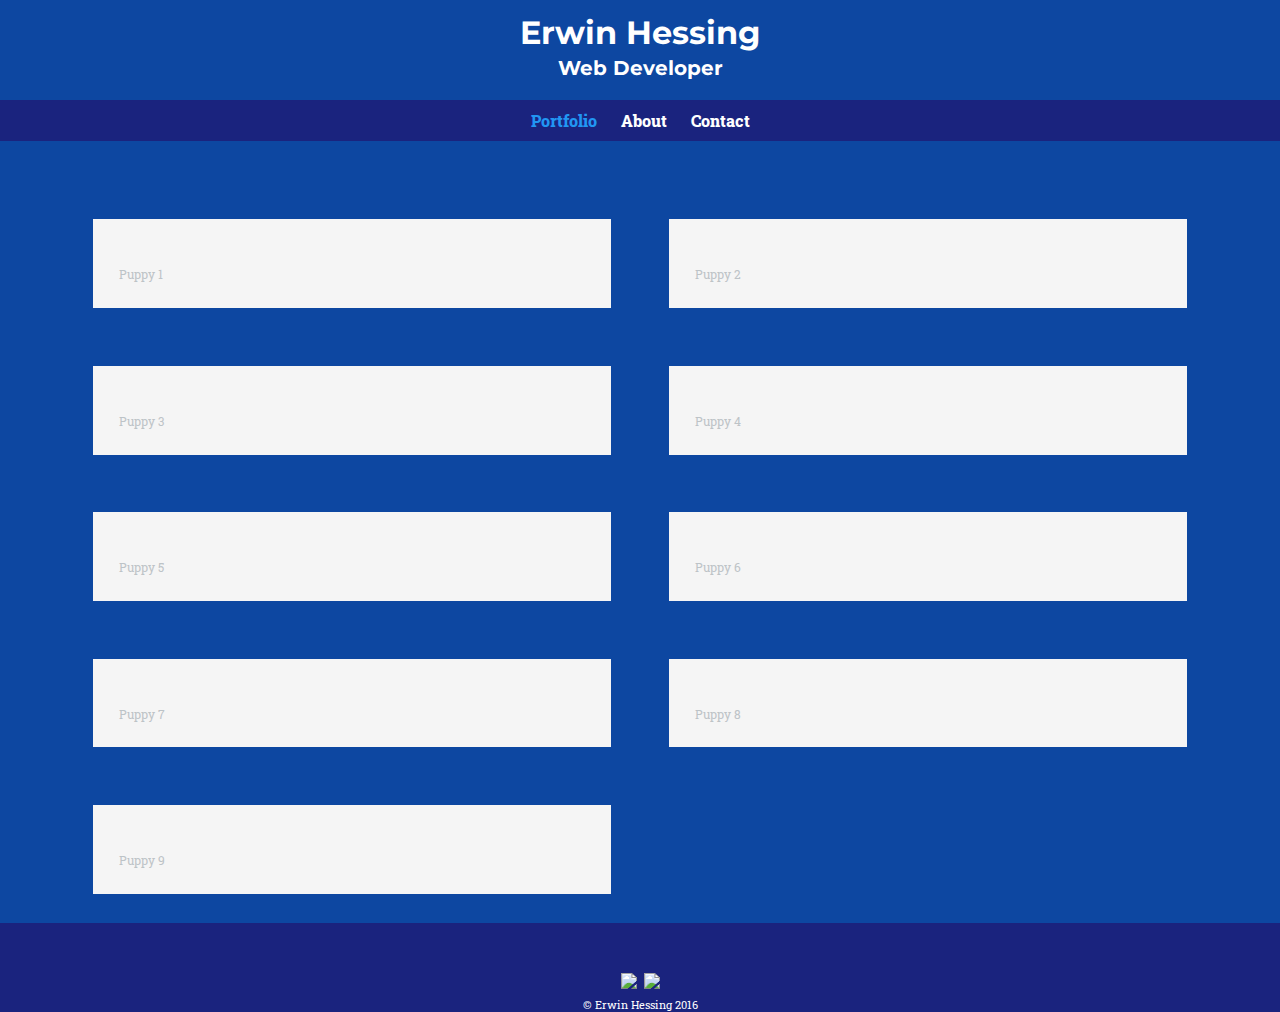
==== commit 81c8a9eb: "added responsive elements" ====
--- a/index.html
+++ b/index.html
@@ -5,6 +5,8 @@
     <link rel="stylesheet" href="css/normalize.css" typetype="text/css" />   
     <link href='https://fonts.googleapis.com/css?family=Montserrat:400,700|Roboto+Slab:400,700' rel='stylesheet' type='text/css'>    
     <link rel="stylesheet" href="css/style.css" typetype="text/css" />
+    <link rel="stylesheet" href="css/responsive.css" typetype="text/css" />
+    <meta name="viewport" content="width=device-width, initial-scale=1.0">
     
 
     <title>Erwin Hessing Portfolio</title>      
--- a/css/style.css
+++ b/css/style.css
@@ -102,7 +102,7 @@
 
 
 #wrapper{
-    max-width:70%;
+    max-width:100%;
     margin: 0 auto;
     padding: 0 5%;
 }
